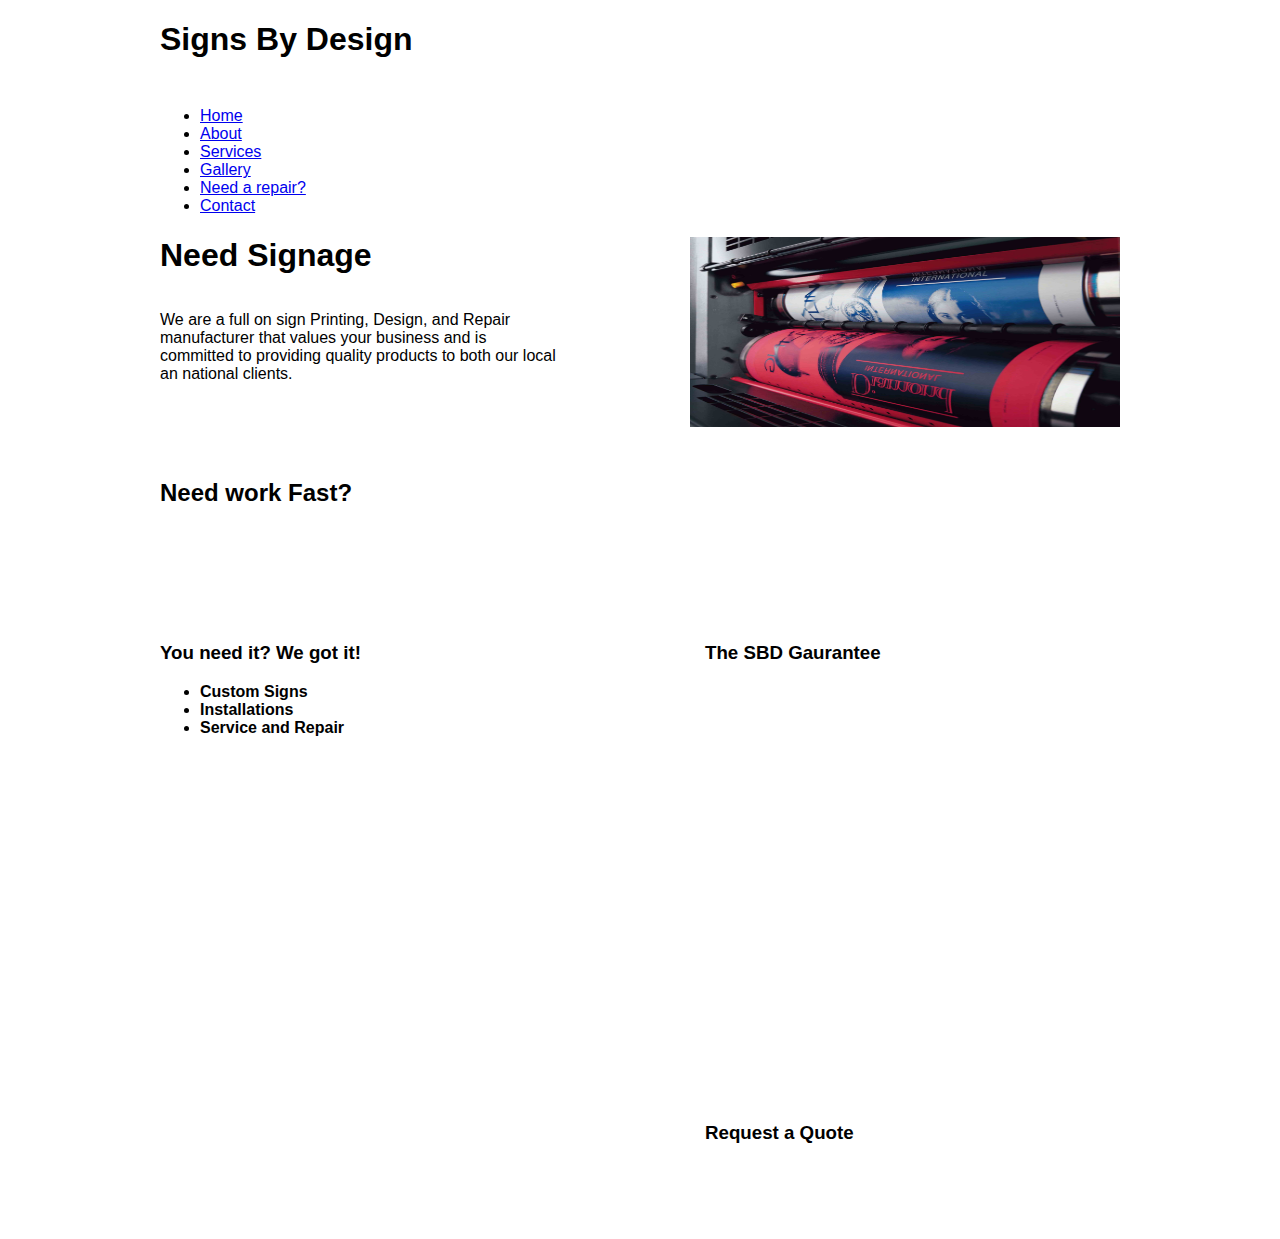
==== project/index.html @ 57b17101 "img" ====
<!DOCTYPE html>
<html lang="en">
<head>
<meta charset="utf-8"/>
<meta name="viewport" content="width=device-width, minimum-scale=1.0, maximum-scale=1.0">
<link rel="stylesheet" href="css/style.css" type="text/css"/>
<link href='http://fonts.googleapis.com/css?family=Cuprum:400,400italic,700,700italic' rel='stylesheet' type='text/css'>
<title>Signs By Design</title>
</head>	

<body>

	
<div id="wrapper">

	<div id="header">
    	<h1>Signs By Design</h1>
    </div>
	
    
    <nav id="nav_menu">
		<ul>
			<li><a href="index.html">Home</a></li>
			<li><a href="about.html">About</a></li>
			<li><a href="services.html">Services</a></li>
			<li><a href="gallery.html">Gallery</a></li>
			<li><a href="need-a-repair.html">Need a repair?</a></li>
			<li><a href="contact-us.html">Contact</a></li>
		</ul>
	</nav> <!-- End Menu -->
   
	<div id="main">
  
   <img src="_asset/required-content-unedited/print_image.jpg" alt="print_image" width="430" height="190">
        
         <h1 class="main_title">Need Signage</h1>
			
            
          <p id="main_content">We are a full on sign Printing, Design, and Repair manufacturer that values your business and is committed to providing 
quality products to both our local an national clients.</p>
	</div><!-- End Main -->
    
        
		<div id="cta_block">
			<h2>Need work Fast?</h2>
		</div>
        
        
		<section id="left_block">
			<h3>You need it? We got it!</h3>
			<ul class="points">
				<li><strong>Custom Signs</strong></li>
				<li><strong>Installations</strong></li>
				<li><strong>Service and Repair</strong></li>
			</ul>
		</section>
        
        
		<aside>
			<h3>The SBD Gaurantee</h3>
			<p></p>
		</aside>
        
        <div id="teaser">
			<h3>Request a Quote</h3>
			<p></p>
		</div>
        
    <!--<footer>&copy;Signs by Design</footer>-->
        	
     


</div><!-- End Wrapper -->

<!-- End Document
================================================== -->
</body>
</html>
---- project/css/style.css ----
/*  ------Global Reset------ */
@import "normalize.css";

/* #0d9efb = Blue
   #ea292a = Red
   #0d507b = DK Blue
   #bcb914 = Green
*/


#wrapper {
max-width: 960px;
width: 100%;
height: auto;
margin: auto;
/*padding: 2%;*/
}
 
body {
}

#header {
width: 100%;
height: 70px;
}

#nav_menu {
width: 100%;
}

#main {
	height: 222px;
	
}

#main img {
	float: right;
	
}

#main h1  {
	
}

#main_content {
	width: 41.979167%;
	float: left;
	clear: left;
	
}

#cta_block {
	width: 93.75%;
	height: 95px;
	margin-bottom: 5.208333%;

}

#left_block {
	width: 46.875%;
	height: 480px;
	float: left;
	clear: left;
	
}

aside {
	width: 43.229167%;
	height: 322px;
	float: right;
	clear: right;
	
}

#teaser {
	width: 43.229167%;
	height: 135px;
	float: right;
	clear:both;
	
}

/*footer {
	position: absolute; 
	bottom: 0; 
	width:100%; 
	height:130px;
	
}*/


/*----------------Media_Queries_______________*/

@media only screen and (min-width: 768px) and (max-width: 959px) {

	 
	 
	
}

@media only screen and (min-width: 480px) and (max-width: 766px) {
header nav, #main, aside {
float: left;
clear: left;
margin: 0 0 10px;
width: 100%;
}

header nav li {
margin: 0;
background: #efefef;
display: block;
margin-bottom: 3px;
}

header nav a {
display: block;
padding: 10px;
text-align: center;
}

}

@media only screen and (max-width: 487px) {

#wrapper {
width: 96%;
max-width: 960px;
margin: auto;
padding: 2%;
}

#main {
width: 100%;
margin-right: 5%;
float: left;
clear: left;
}

#main h1 {
color: #CCC;

}

#main_content {
float: left;
	
}

#main img {
max-width: 100%;
	
}

#cta_block {
width: 100%;
	
}

aside {
width: 35%;
float: left;
}


/* Nav */
#nav_menu {
float: right;
margin-top: 40px;
}

header nav li {
display: inline;
margin-left: 15px;
}


	 
	
	
}
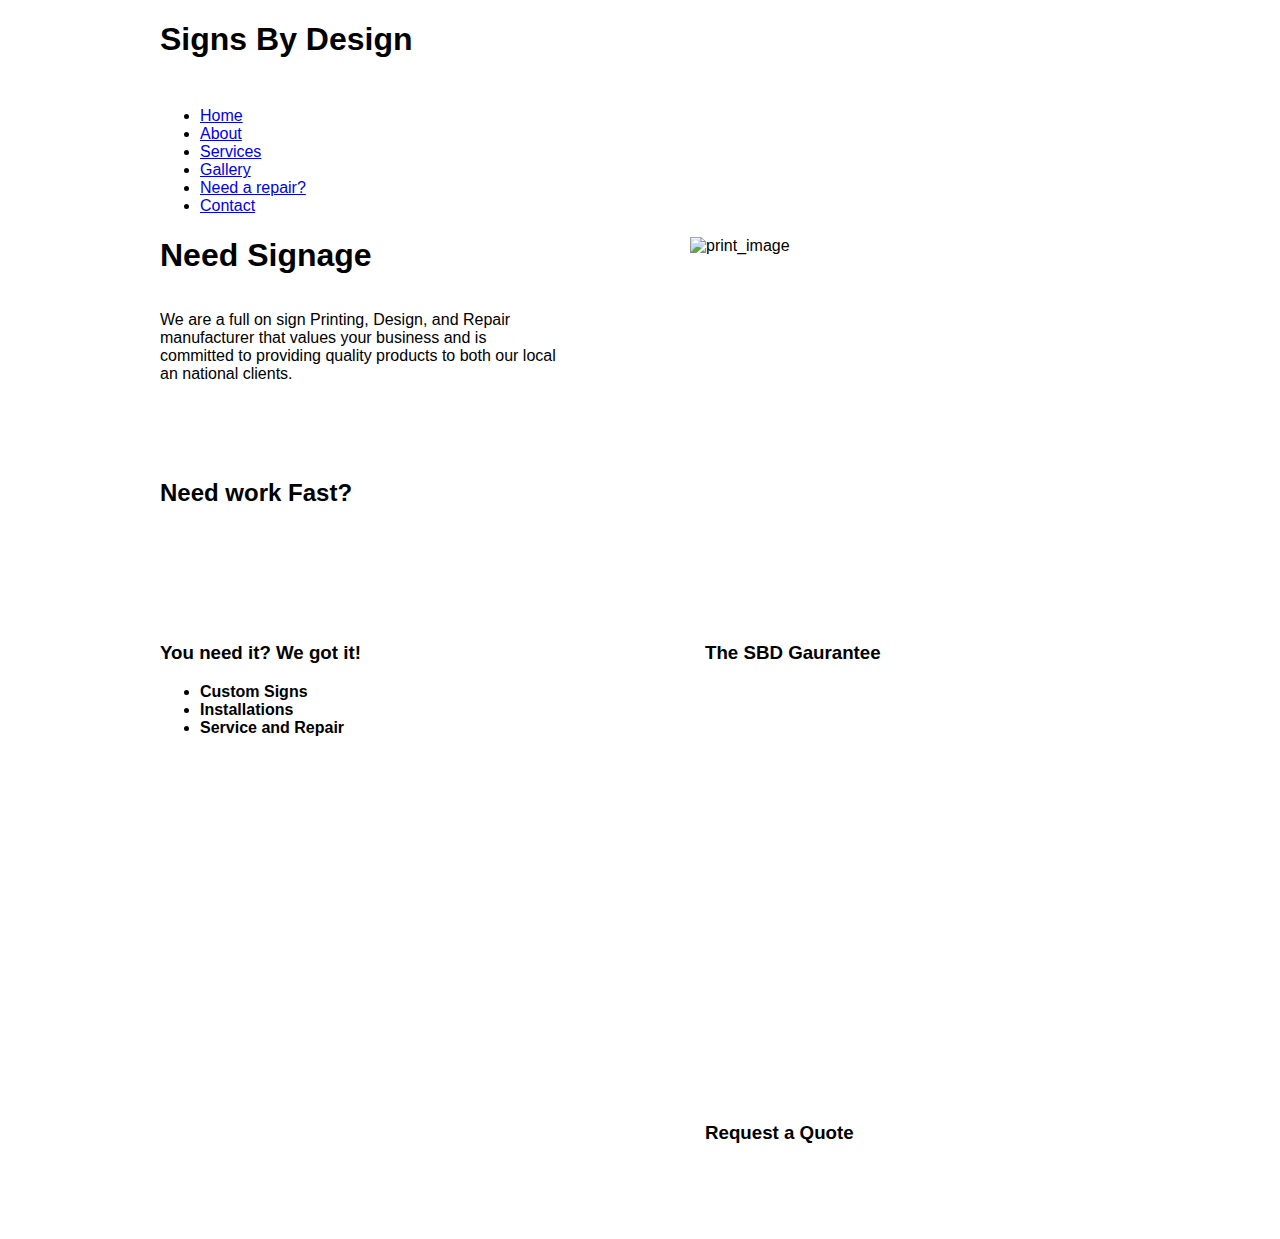
==== commit e10d3c8b: "img" ====
--- a/project/index.html
+++ b/project/index.html
@@ -31,7 +31,7 @@
    
 	<div id="main">
   
-   <img src="_asset/required-content-unedited/print_image.jpg" alt="print_image" width="430" height="190">
+   <img src="/_asset/required-content-unedited/print_image.jpg" alt="print_image" width="430" height="190"/>
         
          <h1 class="main_title">Need Signage</h1>
 			
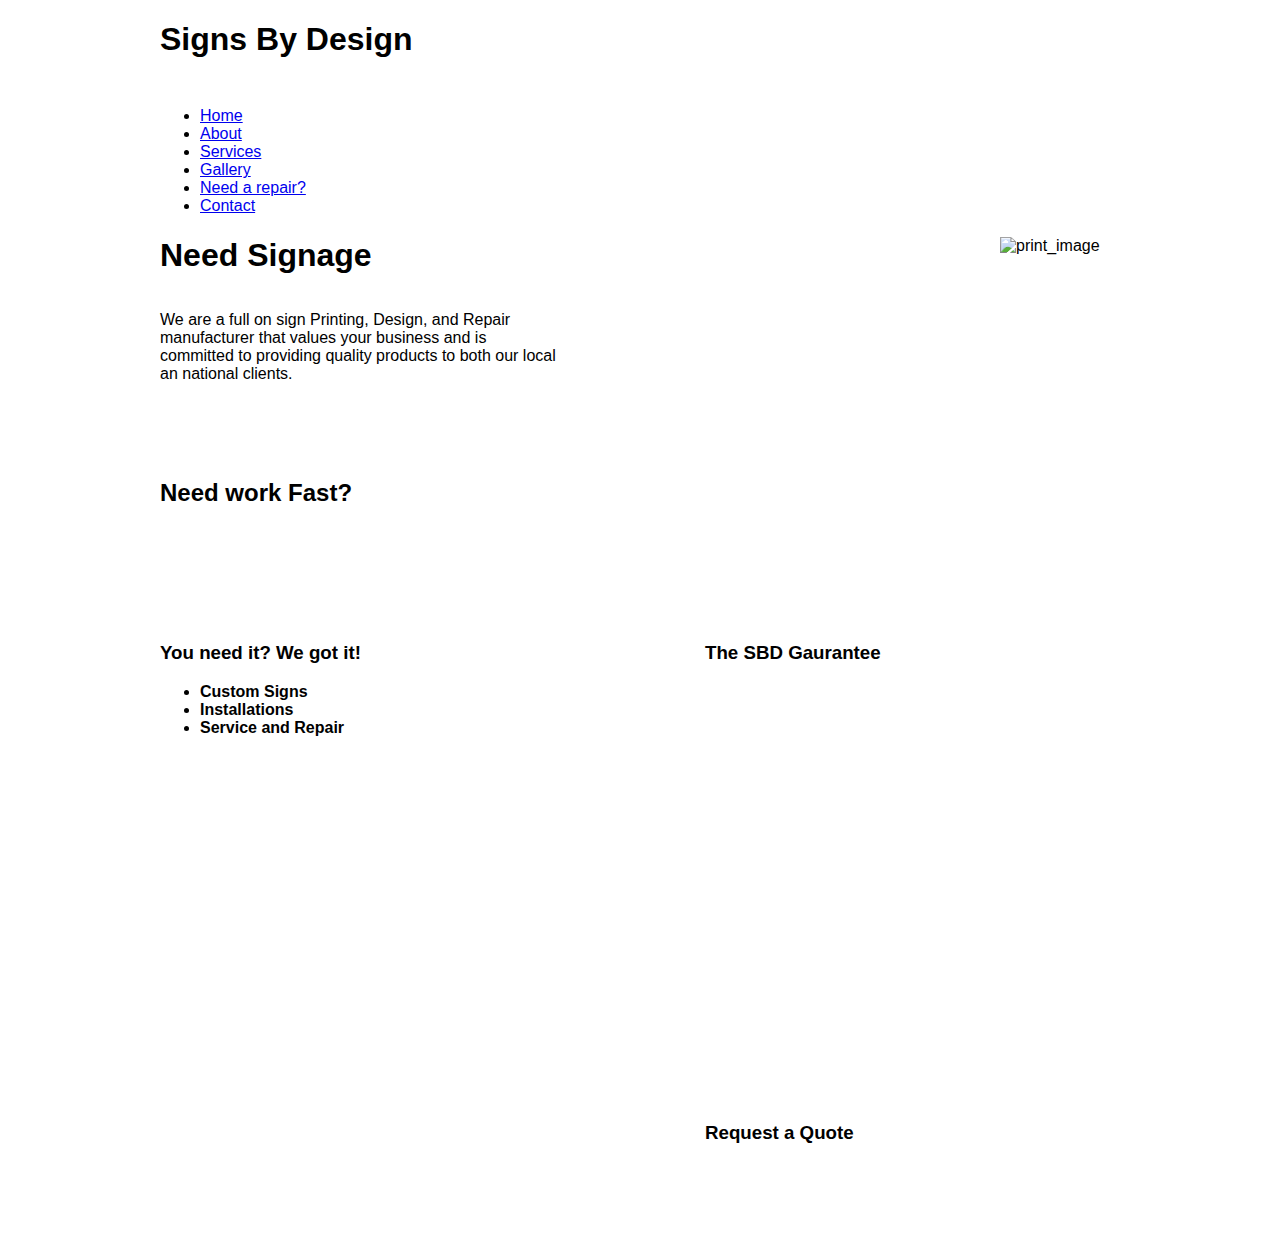
==== commit ab2f7551: "img" ====
--- a/project/index.html
+++ b/project/index.html
@@ -31,7 +31,7 @@
    
 	<div id="main">
   
-   <img src="/_asset/required-content-unedited/print_image.jpg" alt="print_image" width="430" height="190"/>
+   <img src="/_asset/required-content-unedited/print_image.jpg" alt="print_image" width="120" height="190"/>
         
          <h1 class="main_title">Need Signage</h1>
 			
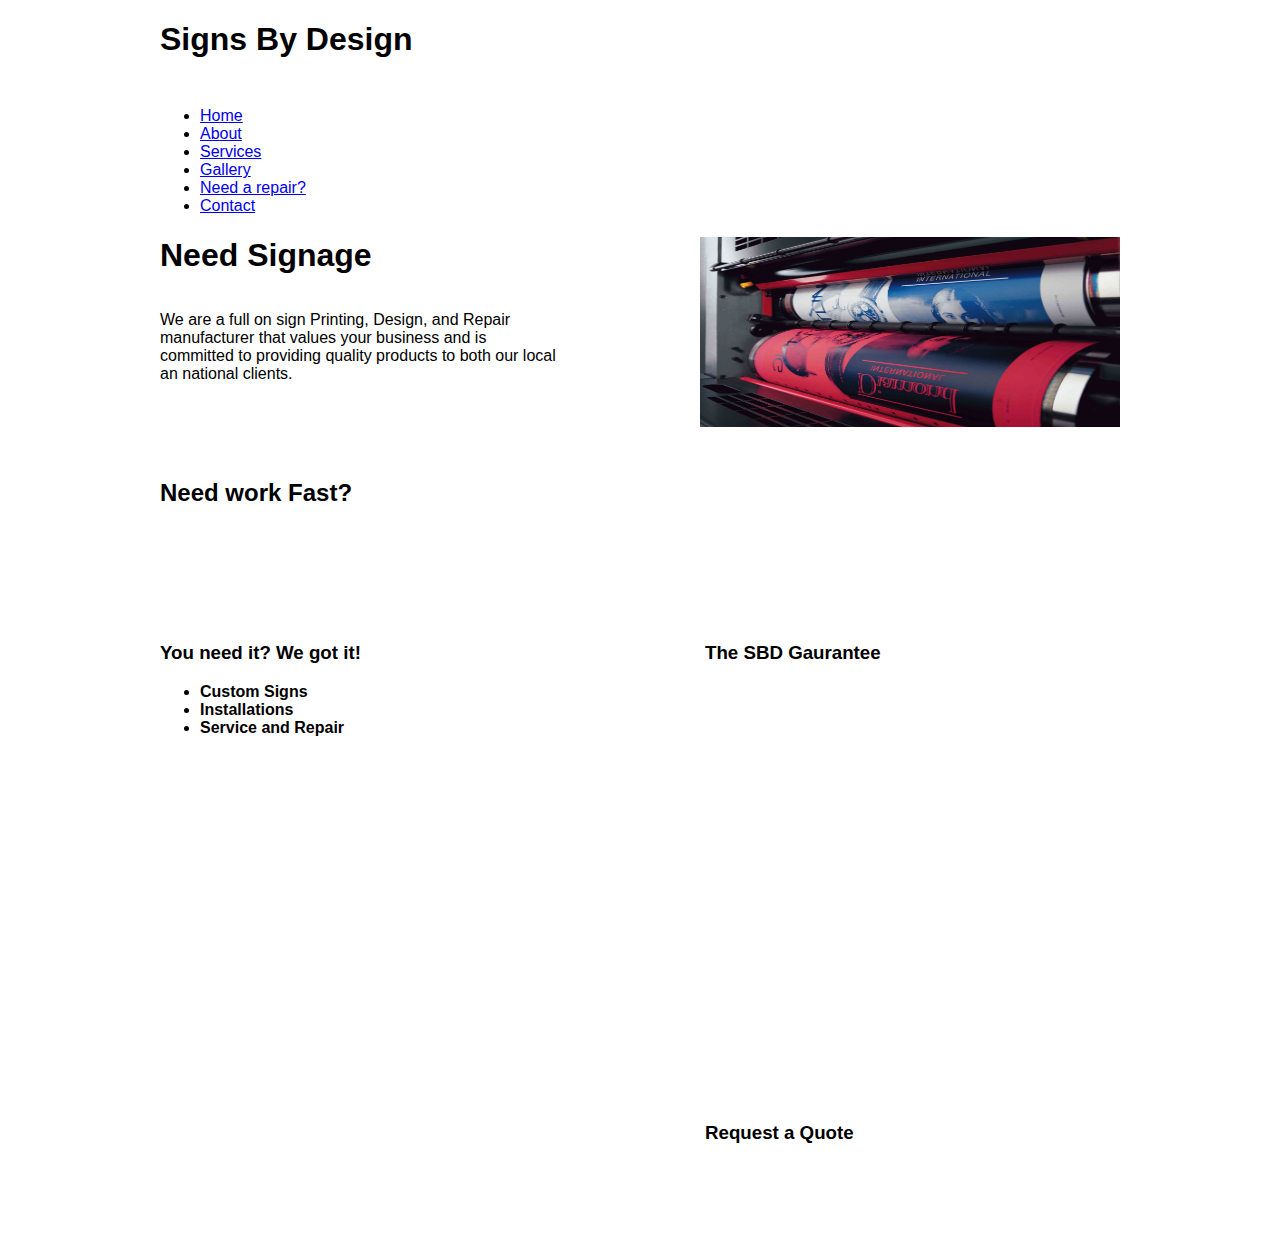
==== commit fdb50aba: "change folders" ====
--- a/project/index.html
+++ b/project/index.html
@@ -31,7 +31,7 @@
    
 	<div id="main">
   
-   <img src="/_asset/required-content-unedited/print_image.jpg" alt="print_image" width="120" height="190"/>
+   <img src="images/print_image.jpg" alt="print_image" width="420" height="190"/>
         
          <h1 class="main_title">Need Signage</h1>
 			
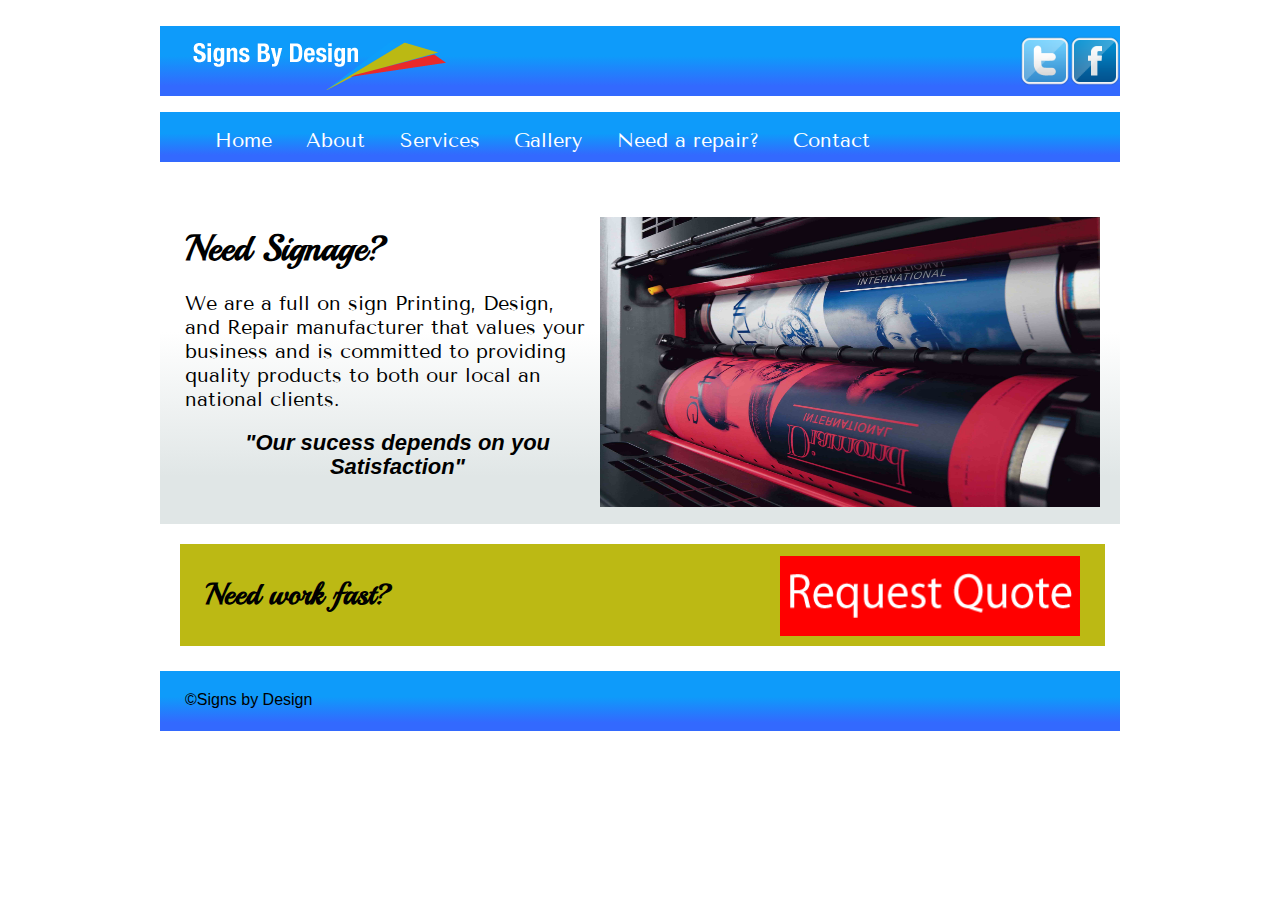
==== commit 5c726adb: "updates" ====
--- a/project/index.html
+++ b/project/index.html
@@ -5,6 +5,7 @@
 <meta name="viewport" content="width=device-width, minimum-scale=1.0, maximum-scale=1.0">
 <link rel="stylesheet" href="css/style.css" type="text/css"/>
 <link href='http://fonts.googleapis.com/css?family=Cuprum:400,400italic,700,700italic' rel='stylesheet' type='text/css'>
+<link href='http://fonts.googleapis.com/css?family=Playball|Tenor+Sans' rel='stylesheet' type='text/css'>
 <title>Signs By Design</title>
 </head>	
 
@@ -14,7 +15,9 @@
 <div id="wrapper">
 
 	<div id="header">
-    	<h1>Signs By Design</h1>
+    	<img id="logo" src="images/sbd_logo.png" alt="logo"/>
+        <img id="facebook"img src="images/1364084090_facebook_02.png" alt="facebook_png" width="50" height="50"/>
+        <img id="twitter"img src="images/1364084113_twitter_02.png" alt="twitter_png" width="50" height="50"/>
     </div>
 	
     
@@ -31,43 +34,49 @@
    
 	<div id="main">
   
-   <img src="images/print_image.jpg" alt="print_image" width="420" height="190"/>
+   <img src="images/print_image.jpg" alt="print_image" width="500" height="290"/>
         
-         <h1 class="main_title">Need Signage</h1>
-			
-            
-          <p id="main_content">We are a full on sign Printing, Design, and Repair manufacturer that values your business and is committed to providing 
+         <h1 class="main_title">Need Signage?</h1>
+			<p id="main_content">We are a full on sign Printing, Design, and Repair manufacturer that values your business and is committed to providing 
 quality products to both our local an national clients.</p>
+<blockquote><p><em><strong>"Our sucess depends on you Satisfaction"</strong></em></p></blockquote>
 	</div><!-- End Main -->
     
         
 		<div id="cta_block">
-			<h2>Need work Fast?</h2>
-		</div>
+        <img id="request" src="images/request_box.png" width="300" height="80"/>
+			<h2>Need work fast?</h2>
+            
+           
+       </div>
         
         
-		<section id="left_block">
+		<!--<section id="left_block">
 			<h3>You need it? We got it!</h3>
 			<ul class="points">
 				<li><strong>Custom Signs</strong></li>
 				<li><strong>Installations</strong></li>
 				<li><strong>Service and Repair</strong></li>
 			</ul>
-		</section>
+		</section>-->
         
         
-		<aside>
+		<!--<div id="right_block">
 			<h3>The SBD Gaurantee</h3>
+            	<ul>
+                	<li>Free Quote</li>
+                    <li>Friendly Service</li>
+                    <li>Fast Turnaround</li>
+                </ul>
 			<p></p>
-		</aside>
-        
-        <div id="teaser">
-			<h3>Request a Quote</h3>
+		<h3>Request a Quote</h3>
 			<p></p>
-		</div>
-        
-    <!--<footer>&copy;Signs by Design</footer>-->
-        	
+		</div>-->
+  
+        <footer><p>&copy;Signs by Design</p>
+    
+     </footer>
+       
      
 
 
--- a/project/css/style.css
+++ b/project/css/style.css
@@ -13,80 +13,318 @@
 width: 100%;
 height: auto;
 margin: auto;
-/*padding: 2%;*/
+padding: 2%;
 }
  
 body {
+	
 }
 
 #header {
 width: 100%;
 height: 70px;
-}
+background-image: linear-gradient(bottom, rgb(51,105,254) 14%, rgb(14,155,250) 57%, rgb(14,155,250) 79%);
+background-image: -o-linear-gradient(bottom, rgb(51,105,254) 14%, rgb(14,155,250) 57%, rgb(14,155,250) 79%);
+background-image: -moz-linear-gradient(bottom, rgb(51,105,254) 14%, rgb(14,155,250) 57%, rgb(14,155,250) 79%);
+background-image: -webkit-linear-gradient(bottom, rgb(51,105,254) 14%, rgb(14,155,250) 57%, rgb(14,155,250) 79%);
+background-image: -ms-linear-gradient(bottom, rgb(51,105,254) 14%, rgb(14,155,250) 57%, rgb(14,155,250) 79%);
+
+background-image: -webkit-gradient(
+	linear,
+	left bottom,
+	left top,
+	color-stop(0.14, rgb(51,105,254)),
+	color-stop(0.57, rgb(14,155,250)),
+	color-stop(0.79, rgb(14,155,250))
+);
+
+}
+
+#logo {
+	padding-top: 10px;
+	padding-left: 2.604167%;
+}
+
+#facebook {
+	float:right;
+	padding-top: 10px;
+}
+
+#twitter {
+	float:right;
+	padding-top: 10px;
+
+}
+
 
 #nav_menu {
 width: 100%;
-}
+height: 50px;
+margin-bottom: 2.60416666667%;
+background-image: linear-gradient(bottom, rgb(51,105,254) 14%, rgb(14,155,250) 57%, rgb(14,155,250) 79%);
+background-image: -o-linear-gradient(bottom, rgb(51,105,254) 14%, rgb(14,155,250) 57%, rgb(14,155,250) 79%);
+background-image: -moz-linear-gradient(bottom, rgb(51,105,254) 14%, rgb(14,155,250) 57%, rgb(14,155,250) 79%);
+background-image: -webkit-linear-gradient(bottom, rgb(51,105,254) 14%, rgb(14,155,250) 57%, rgb(14,155,250) 79%);
+background-image: -ms-linear-gradient(bottom, rgb(51,105,254) 14%, rgb(14,155,250) 57%, rgb(14,155,250) 79%);
+
+background-image: -webkit-gradient(
+	linear,
+	left bottom,
+	left top,
+	color-stop(0.14, rgb(51,105,254)),
+	color-stop(0.57, rgb(14,155,250)),
+	color-stop(0.79, rgb(14,155,250))
+);
+
+}
+
+#nav_menu ul {
+	padding-top: 13px;
+	
+	
+}
+
+#nav_menu li {
+	font-size: 1.25em; /* 20px/16 */
+	padding-left: 2.604167%;
+	font-family:  'Tenor Sans', sans-serif;
+	list-style: none;
+	display: inline;
+	text-height: 20px;
+	padding: 15px;
+	
+	
+
+
+}
+
+#nav_menu a {
+	text-decoration: none;
+	line-height: 30px;
+	text-align: center;
+
+}
+
+a:link {
+	color:#FFFFFF;
+
+}
+
+a:hover {
+	color:#000;
+}
+
+a:visited {
+	color:  #bcb914;
+}
+
+
+
+
 
 #main {
-	height: 222px;
+	width: 100%;
+	height: 322px;
+	
+
+background-image: linear-gradient(bottom, rgb(224,230,230) 14%, rgb(255,255,255) 57%, rgb(255,255,255) 79%);
+background-image: -o-linear-gradient(bottom, rgb(224,230,230) 14%, rgb(255,255,255) 57%, rgb(255,255,255) 79%);
+background-image: -moz-linear-gradient(bottom, rgb(224,230,230) 14%, rgb(255,255,255) 57%, rgb(255,255,255) 79%);
+background-image: -webkit-linear-gradient(bottom, rgb(224,230,230) 14%, rgb(255,255,255) 57%, rgb(255,255,255) 79%);
+background-image: -ms-linear-gradient(bottom, rgb(224,230,230) 14%, rgb(255,255,255) 57%, rgb(255,255,255) 79%);
+
+background-image: -webkit-gradient(
+	linear,
+	left bottom,
+	left top,
+	color-stop(0.14, rgb(224,230,230)),
+	color-stop(0.57, rgb(255,255,255)),
+	color-stop(0.79, rgb(255,255,255))
+);
+padding-top: 15px;
 	
 }
 
 #main img {
+	padding-right: 20px;
+	padding-top: 15px;
 	float: right;
 	
 }
 
 #main h1  {
-	
+	font-size: 36px;
+	font-family: 'Playball', cursive;
+	padding-left: 25px;
+	margin-bottom: 0px;
 }
 
 #main_content {
-	width: 41.979167%;
+	font-size: 20px;
+	font-family: 'Tenor Sans', sans-serif;
+ 	width: 41.979167%;
+	padding-left: 25px;
 	float: left;
 	clear: left;
 	
 }
+
+blockquote {
+	text-align:center;
+  font: 22px/24px normal helvetica, sans-serif;
+  margin-top: 25px;
+  margin-bottom: 10px;
+  margin-left: 20px;
+  padding-left: 15px;
+} 
+
 
 #cta_block {
 	width: 93.75%;
 	height: 95px;
-	margin-bottom: 5.208333%;
-
+	padding-top: 7px;
+	padding-left: 25px;
+	margin-top: 20px;
+	margin-bottom: 25px;;
+	margin-left: 20px;
+	margin-right: 15px;
+	background-color:#bcb914;
+	
+
+}
+
+#cta_block h2 {
+	font-size: 30px;
+	font-family: 'Playball', cursive;
+}
+
+#request {
+	padding-right: 25px;
+	padding-top: 5px;
+	float: right;
 }
 
 #left_block {
-	width: 46.875%;
-	height: 480px;
+	width: 62.5%%;
+	height: 280px;
+	background-image: linear-gradient(bottom, rgb(51,105,254) 14%, rgb(14,155,250) 57%, rgb(14,155,250) 79%);
+background-image: -o-linear-gradient(bottom, rgb(51,105,254) 14%, rgb(14,155,250) 57%, rgb(14,155,250) 79%);
+background-image: -moz-linear-gradient(bottom, rgb(51,105,254) 14%, rgb(14,155,250) 57%, rgb(14,155,250) 79%);
+background-image: -webkit-linear-gradient(bottom, rgb(51,105,254) 14%, rgb(14,155,250) 57%, rgb(14,155,250) 79%);
+background-image: -ms-linear-gradient(bottom, rgb(51,105,254) 14%, rgb(14,155,250) 57%, rgb(14,155,250) 79%);
+
+background-image: -webkit-gradient(
+	linear,
+	left bottom,
+	left top,
+	color-stop(0.14, rgb(51,105,254)),
+	color-stop(0.57, rgb(14,155,250)),
+	color-stop(0.79, rgb(14,155,250))
+);
+	padding: 0px, 0px, 0px, 0px;
+	background-color: #0d9efb;
 	float: left;
 	clear: left;
 	
-}
-
-aside {
-	width: 43.229167%;
-	height: 322px;
+	
+}
+
+#left_block h3 {
+	padding-right: 35px;
+	text-align: center;
+	font-size: 24px;
+	font-family: 'Tenor Sans', sans-serif;
+	padding-left: 25px;
+	color: #FFFFFF;
+	
+}
+
+#left_block .points {
+	padding-right: 55px;
+	text-align: center;
+	font-size: 24px;
+	font-family: 'Playball', cursive;
+	list-style: none;
+}
+
+#right_block {
+	width: 33.333333%;
+	height: 280px;
+	background-image: linear-gradient(bottom, rgb(51,105,254) 14%, rgb(14,155,250) 57%, rgb(14,155,250) 79%);
+background-image: -o-linear-gradient(bottom, rgb(51,105,254) 14%, rgb(14,155,250) 57%, rgb(14,155,250) 79%);
+background-image: -moz-linear-gradient(bottom, rgb(51,105,254) 14%, rgb(14,155,250) 57%, rgb(14,155,250) 79%);
+background-image: -webkit-linear-gradient(bottom, rgb(51,105,254) 14%, rgb(14,155,250) 57%, rgb(14,155,250) 79%);
+background-image: -ms-linear-gradient(bottom, rgb(51,105,254) 14%, rgb(14,155,250) 57%, rgb(14,155,250) 79%);
+
+background-image: -webkit-gradient(
+	linear,
+	left bottom,
+	left top,
+	color-stop(0.14, rgb(51,105,254)),
+	color-stop(0.57, rgb(14,155,250)),
+	color-stop(0.79, rgb(14,155,250))
+);
+	background-color: #0d9efb;
+	margin-bottom: 3.541667%;
 	float: right;
 	clear: right;
 	
 }
 
+#right_block {
+	text-align: center;
+	font-size: 24px;
+	font-family: 'Tenor Sans', sans-serif;
+	color: #FFFFFF;
+}
+
+#right_block ul {
+	list-style: none;
+	padding-right: 35px;
+	
+}
+
+
 #teaser {
 	width: 43.229167%;
-	height: 135px;
+	height: 133px;
+	background-color: #bcb914;
+	padding: 0, 0, 0, 0;
 	float: right;
 	clear:both;
 	
 }
 
-/*footer {
-	position: absolute; 
-	bottom: 0; 
+footer {
 	width:100%; 
-	height:130px;
-	
-}*/
+	height: 60px;
+	text-align:left;
+	background-image: linear-gradient(bottom, rgb(51,105,254) 14%, rgb(14,155,250) 57%, rgb(14,155,250) 79%);
+background-image: -o-linear-gradient(bottom, rgb(51,105,254) 14%, rgb(14,155,250) 57%, rgb(14,155,250) 79%);
+background-image: -moz-linear-gradient(bottom, rgb(51,105,254) 14%, rgb(14,155,250) 57%, rgb(14,155,250) 79%);
+background-image: -webkit-linear-gradient(bottom, rgb(51,105,254) 14%, rgb(14,155,250) 57%, rgb(14,155,250) 79%);
+background-image: -ms-linear-gradient(bottom, rgb(51,105,254) 14%, rgb(14,155,250) 57%, rgb(14,155,250) 79%);
+
+background-image: -webkit-gradient(
+	linear,
+	left bottom,
+	left top,
+	color-stop(0.14, rgb(51,105,254)),
+	color-stop(0.57, rgb(14,155,250)),
+	color-stop(0.79, rgb(14,155,250))
+);
+	
+}
+
+footer p {
+	padding-top: 20px;
+	padding-left: 25px;
+	
+}
+
+footer img {
+	float:right;
+	}
 
 
 /*----------------Media_Queries_______________*/
@@ -153,12 +391,13 @@
 }
 
 #cta_block {
-width: 100%;
-	
-}
-
-aside {
-width: 35%;
+width: 50%;
+float:left;
+	
+}
+
+right_block {
+width: 100%;
 float: left;
 }
 
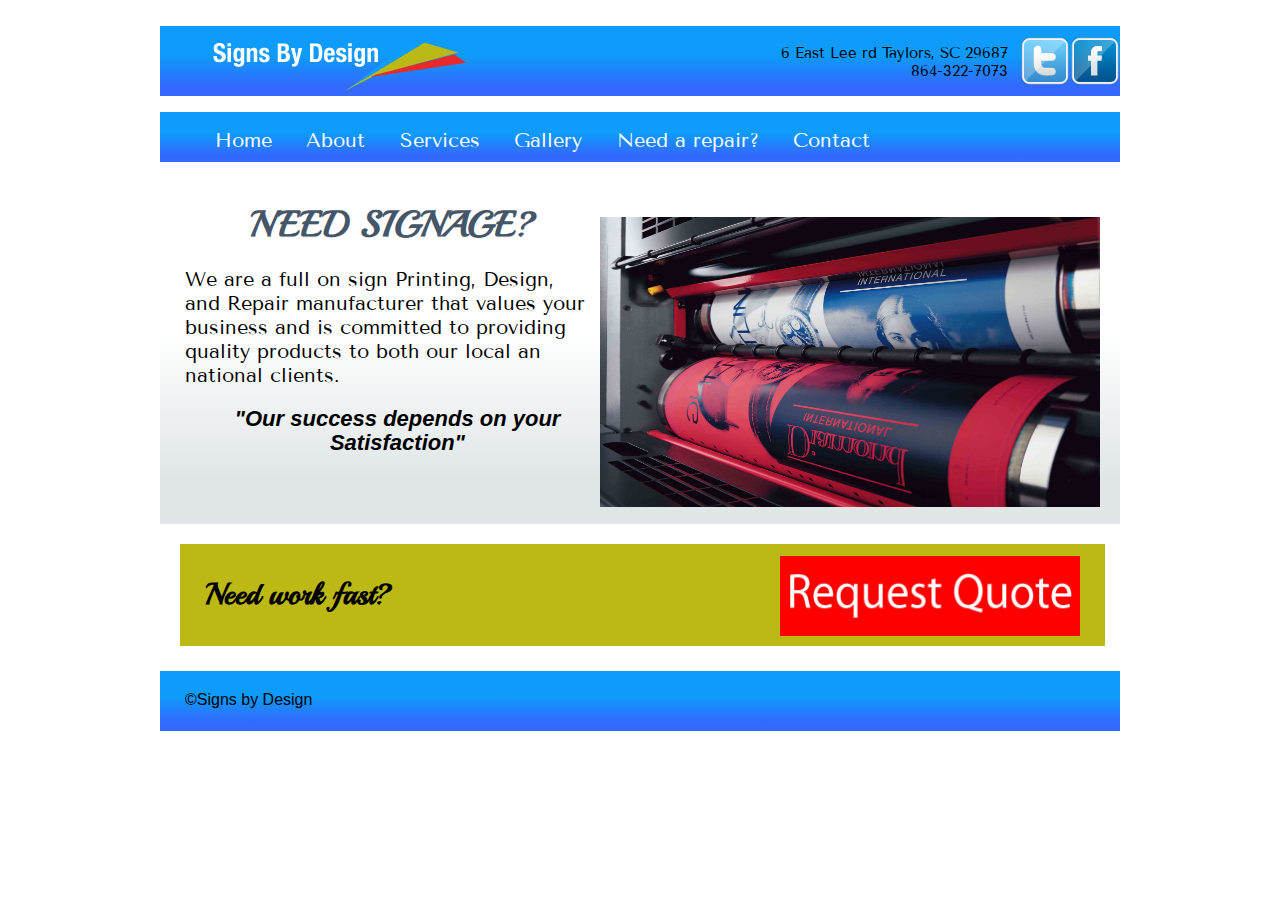
==== commit 02f007af: "changes" ====
--- a/project/index.html
+++ b/project/index.html
@@ -15,9 +15,15 @@
 <div id="wrapper">
 
 	<div id="header">
+    
     	<img id="logo" src="images/sbd_logo.png" alt="logo"/>
         <img id="facebook"img src="images/1364084090_facebook_02.png" alt="facebook_png" width="50" height="50"/>
         <img id="twitter"img src="images/1364084113_twitter_02.png" alt="twitter_png" width="50" height="50"/>
+        <p id="info">
+6 East Lee rd Taylors, SC 29687<br> 864-322-7073 </p>  
+
+
+
     </div>
 	
     
@@ -39,7 +45,7 @@
          <h1 class="main_title">Need Signage?</h1>
 			<p id="main_content">We are a full on sign Printing, Design, and Repair manufacturer that values your business and is committed to providing 
 quality products to both our local an national clients.</p>
-<blockquote><p><em><strong>"Our sucess depends on you Satisfaction"</strong></em></p></blockquote>
+<blockquote><p><em><strong>"Our success depends on your Satisfaction"</strong></em></p></blockquote>
 	</div><!-- End Main -->
     
         
--- a/project/css/style.css
+++ b/project/css/style.css
@@ -14,10 +14,12 @@
 height: auto;
 margin: auto;
 padding: 2%;
+
+
 }
  
 body {
-	
+
 }
 
 #header {
@@ -42,7 +44,7 @@
 
 #logo {
 	padding-top: 10px;
-	padding-left: 2.604167%;
+	padding-left: 45px;
 }
 
 #facebook {
@@ -322,9 +324,118 @@
 	
 }
 
-footer img {
-	float:right;
+/*Form Elemnts*/
+
+body, div, h1, form, fieldset, input, textarea {
+	margin: 0; padding: 0; border: 0; outline: none;
+}
+
+html {
+	height: 100%;
+}
+
+#repair {
+	font-size: 20px;
+	font-family: 'Tenor Sans', sans-serif;
+ 	width: 100%;
+}
+
+
+#contact {
+	width: 430px;
+	padding-left: 268px;
+	
+	
+}
+
+h1 {
+	font-size: 35px; color: #445668; text-transform: uppercase;
+	text-align: center; margin: 0 0 35px 0; text-shadow: 0px 1px 0px #f2f2f2;
+}
+
+
+
+
+
+label {
+	float: left; clear: left; margin: 11px 20px 0 0; width: 95px;
+	text-align: right; font-size: 16px; color: #445668; 
+	text-transform: uppercase; text-shadow: 0px 1px 0px #f2f2f2;
+}
+
+input {
+	width: 260px; height: 35px; padding: 5px 20px 0px 20px; margin: 0 0 20px 0; 
+	background: #5E768D;
+	background: -moz-linear-gradient(top, #546A7F 0%, #5E768D 20%); /* firefox */
+	background: -webkit-gradient(linear, left top, left bottom, color-stop(0%,#546A7F), color-stop(20%,#5E768D)); /* webkit */
+	border-radius: 5px; -moz-border-radius: 5px; -webkit-border-radius: 5px;
+	-moz-box-shadow: 0px 1px 0px #f2f2f2;-webkit-box-shadow: 0px 1px 0px #f2f2f2;
+	font-family: sans-serif; font-size: 16px; color: #f2f2f2; text-transform: uppercase; text-shadow: 0px -1px 0px #334f71; 
+}
+	input::-webkit-input-placeholder  {
+    	color: #a1b2c3; text-shadow: 0px -1px 0px #38506b;  
 	}
+	input:-moz-placeholder {
+	    color: #a1b2c3; text-shadow: 0px -1px 0px #38506b; 
+	}
+
+textarea {
+	width: 260px; height: 170px; padding: 12px 20px 0px 20px; margin: 0 0 20px 0; 
+	background: #5E768D;
+	background: -moz-linear-gradient(top, #546A7F 0%, #5E768D 20%); /* firefox */
+	background: -webkit-gradient(linear, left top, left bottom, color-stop(0%,#546A7F), color-stop(20%,#5E768D)); /* webkit */
+	border-radius: 5px; -moz-border-radius: 5px; -webkit-border-radius: 5px;
+	-moz-box-shadow: 0px 1px 0px #f2f2f2;-webkit-box-shadow: 0px 1px 0px #f2f2f2;
+	font-family: sans-serif; font-size: 16px; color: #f2f2f2; text-transform: uppercase; text-shadow: 0px -1px 0px #334f71; 
+}
+	textarea::-webkit-input-placeholder  {
+    	color: #a1b2c3; text-shadow: 0px -1px 0px #38506b;  
+	}
+	textarea:-moz-placeholder {
+	    color: #a1b2c3; text-shadow: 0px -1px 0px #38506b; 
+	}
+	
+input:focus, textarea:focus {
+	background: #728eaa;
+	background: -moz-linear-gradient(top, #668099 0%, #728eaa 20%); /* firefox */
+	background: -webkit-gradient(linear, left top, left bottom, color-stop(0%,#668099), color-stop(20%,#728eaa)); /* webkit */
+}
+
+input[type=submit] {
+	width: 185px; height: 52px; float: right; padding: 10px 15px; margin: 0 15px 0 0;
+	-moz-box-shadow: 0px 0px 5px #999;-webkit-box-shadow: 0px 0px 5px #999;
+	border: 1px solid #556f8c;
+	background: -moz-linear-gradient(top, #718DA9 0%, #415D79 100%); /* firefox */
+	background: -webkit-gradient(linear, left top, left bottom, color-stop(0%,#718DA9), color-stop(100%,#415D79)); /* webkit */
+	cursor: pointer;
+}
+
+.page_para {
+	font-family: 'Tenor Sans', sans-serif;
+	padding-left: 25px;
+	padding-right: 25px;
+}
+
+#principles {
+	padding-left: 15px;	
+}
+
+.services {
+	font-family: 'Playball', cursive;
+	padding-left: 15px;
+	
+}
+
+#info {
+	padding-top: 3px;
+	padding-right: 12px;
+	text-align: right;
+	font-family: 'Tenor Sans', sans-serif;
+	font-size: 15px;
+	float: right;
+}
+
+	
 
 
 /*----------------Media_Queries_______________*/
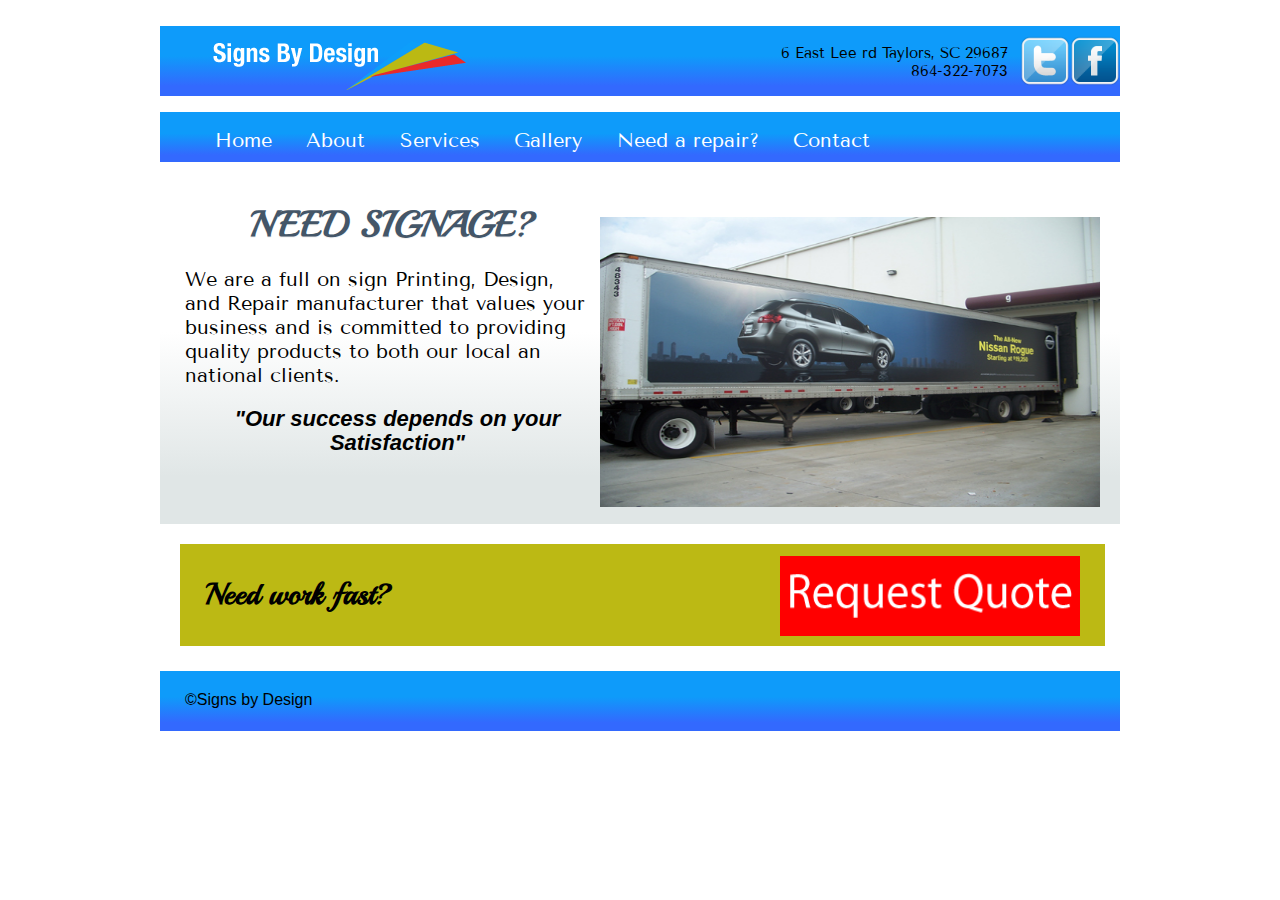
==== commit f1510ac9: "image change" ====
--- a/project/index.html
+++ b/project/index.html
@@ -40,7 +40,7 @@
    
 	<div id="main">
   
-   <img src="images/print_image.jpg" alt="print_image" width="500" height="290"/>
+   <img src="images/vehicle6.jpg" alt="print_image" width="500" height="290"/>
         
          <h1 class="main_title">Need Signage?</h1>
 			<p id="main_content">We are a full on sign Printing, Design, and Repair manufacturer that values your business and is committed to providing 
--- a/project/css/style.css
+++ b/project/css/style.css
@@ -343,7 +343,7 @@
 
 #contact {
 	width: 430px;
-	padding-left: 268px;
+	padding-left: 215px;
 	
 	
 }
